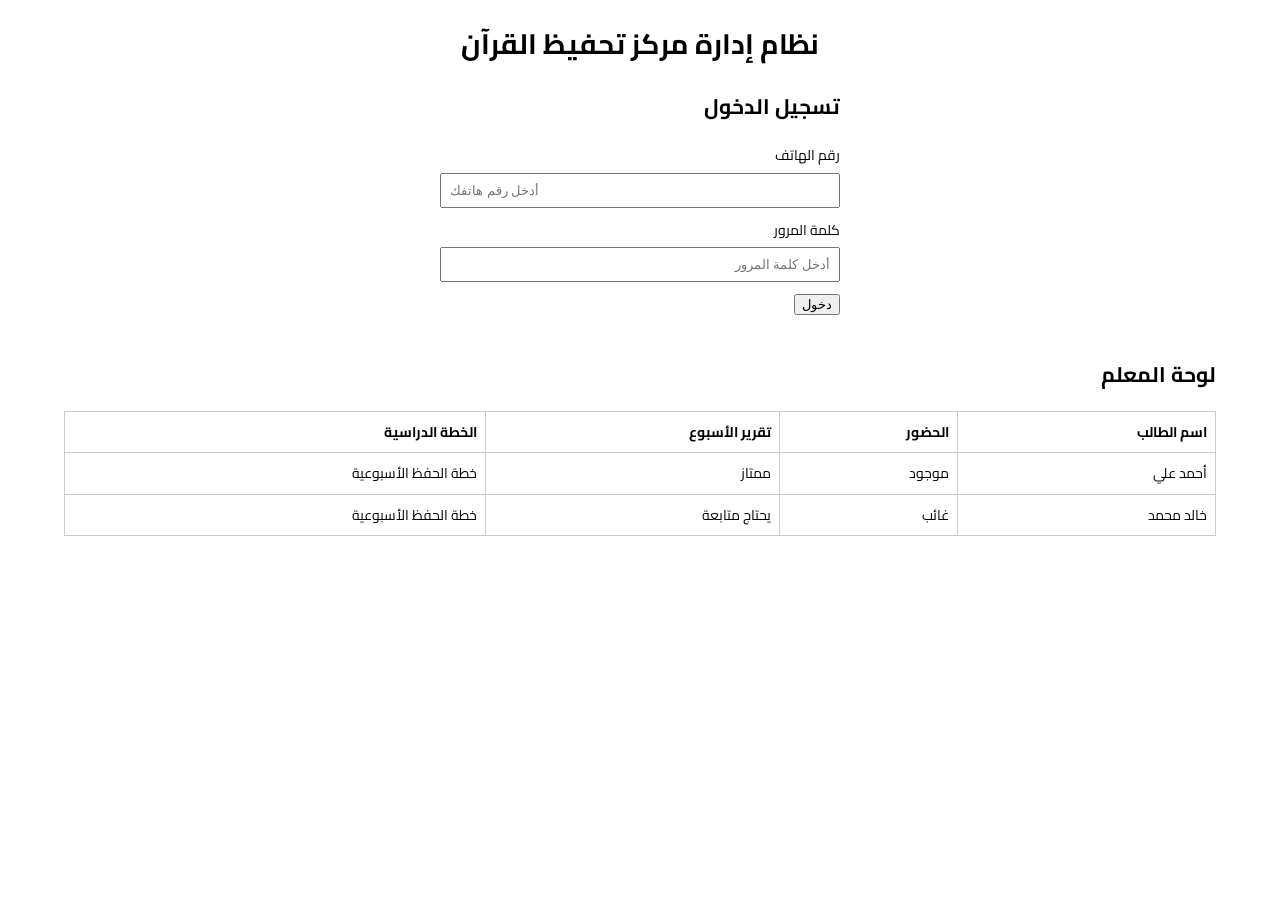
==== index.html @ 54df9998 "Add basic Arabic RTL HTML page" ====
<!DOCTYPE html>
<html dir="rtl" lang="ar">
<head>
  <meta charset="UTF-8">
  <meta name="viewport" content="width=device-width, initial-scale=1.0">
  <title>مركز تحفيظ القرآن</title>
  <link href="https://fonts.googleapis.com/css2?family=Cairo:wght@400;700&display=swap" rel="stylesheet">
  <style>
    body {
      font-family: 'Cairo', sans-serif;
      font-size: 14px;
      line-height: 1.75;
      direction: rtl;
      text-align: right;
      margin: 0;
      padding: 0;
    }
    .container {
      width: 90%;
      margin: 20px auto;
    }
    .header {
      text-align: center;
      margin-bottom: 20px;
    }
    .login-form {
      max-width: 400px;
      margin: auto;
    }
    .login-form label {
      display: block;
      margin-bottom: 5px;
    }
    .login-form input {
      width: 100%;
      padding: 8px;
      margin-bottom: 10px;
      box-sizing: border-box;
    }
    .dashboard {
      margin-top: 40px;
    }
    table {
      width: 100%;
      border-collapse: collapse;
    }
    th, td {
      border: 1px solid #ccc;
      padding: 8px;
      text-align: right;
    }
  </style>
</head>
<body>
  <div class="container">
    <h1 class="header">نظام إدارة مركز تحفيظ القرآن</h1>

    <div class="login-form">
      <h2>تسجيل الدخول</h2>
      <form>
        <label for="phone">رقم الهاتف</label>
        <input type="tel" id="phone" placeholder="أدخل رقم هاتفك" required>

        <label for="password">كلمة المرور</label>
        <input type="password" id="password" placeholder="أدخل كلمة المرور" required>

        <button type="submit">دخول</button>
      </form>
    </div>

    <div class="dashboard">
      <h2>لوحة المعلم</h2>
      <table>
        <thead>
          <tr>
            <th>اسم الطالب</th>
            <th>الحضور</th>
            <th>تقرير الأسبوع</th>
            <th>الخطة الدراسية</th>
          </tr>
        </thead>
        <tbody>
          <tr>
            <td>أحمد علي</td>
            <td>موجود</td>
            <td>ممتاز</td>
            <td>خطة الحفظ الأسبوعية</td>
          </tr>
          <tr>
            <td>خالد محمد</td>
            <td>غائب</td>
            <td>يحتاج متابعة</td>
            <td>خطة الحفظ الأسبوعية</td>
          </tr>
        </tbody>
      </table>
    </div>

  </div>
</body>
</html>
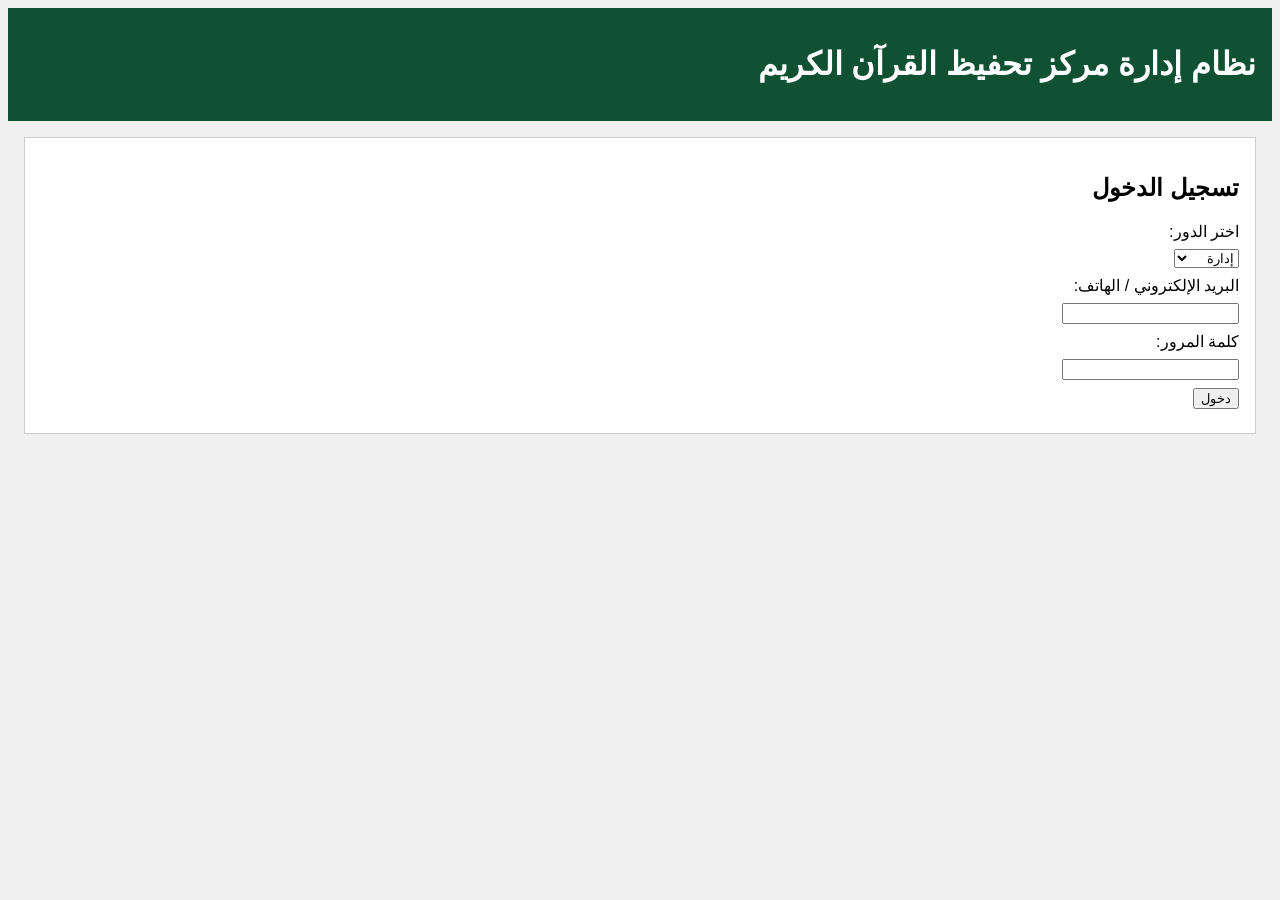
==== commit bbd82cdf: "Add basic Arabic HTML prototype" ====
--- a/index.html
+++ b/index.html
@@ -1,101 +1,80 @@
 <!DOCTYPE html>
-<html dir="rtl" lang="ar">
+<html lang="ar" dir="rtl">
 <head>
-  <meta charset="UTF-8">
-  <meta name="viewport" content="width=device-width, initial-scale=1.0">
-  <title>مركز تحفيظ القرآن</title>
-  <link href="https://fonts.googleapis.com/css2?family=Cairo:wght@400;700&display=swap" rel="stylesheet">
-  <style>
-    body {
-      font-family: 'Cairo', sans-serif;
-      font-size: 14px;
-      line-height: 1.75;
-      direction: rtl;
-      text-align: right;
-      margin: 0;
-      padding: 0;
-    }
-    .container {
-      width: 90%;
-      margin: 20px auto;
-    }
-    .header {
-      text-align: center;
-      margin-bottom: 20px;
-    }
-    .login-form {
-      max-width: 400px;
-      margin: auto;
-    }
-    .login-form label {
-      display: block;
-      margin-bottom: 5px;
-    }
-    .login-form input {
-      width: 100%;
-      padding: 8px;
-      margin-bottom: 10px;
-      box-sizing: border-box;
-    }
-    .dashboard {
-      margin-top: 40px;
-    }
-    table {
-      width: 100%;
-      border-collapse: collapse;
-    }
-    th, td {
-      border: 1px solid #ccc;
-      padding: 8px;
-      text-align: right;
-    }
-  </style>
+<meta charset="UTF-8">
+<meta name="viewport" content="width=device-width, initial-scale=1.0">
+<title>نظام إدارة مركز التحفيظ</title>
+<style>
+ body {
+   font-family: sans-serif;
+   background: #f0f0f0;
+   direction: rtl;
+   text-align: right;
+ }
+ header {
+   background: #0f5132;
+   color: white;
+   padding: 1rem;
+ }
+ main {
+   padding: 1rem;
+ }
+ section {
+   margin-bottom: 2rem;
+   background: #fff;
+   border: 1px solid #ccc;
+   padding: 1rem;
+ }
+ label, input, button {
+   display: block;
+   margin: 0.5rem 0;
+ }
+</style>
 </head>
 <body>
-  <div class="container">
-    <h1 class="header">نظام إدارة مركز تحفيظ القرآن</h1>
+<header>
+  <h1>نظام إدارة مركز تحفيظ القرآن الكريم</h1>
+</header>
+<main>
+  <section id="login">
+    <h2>تسجيل الدخول</h2>
+    <form>
+      <label for="role">اختر الدور:</label>
+      <select id="role">
+        <option value="admin">إدارة</option>
+        <option value="teacher">معلم</option>
+        <option value="parent">ولي أمر</option>
+      </select>
+      <label for="email">البريد الإلكتروني / الهاتف:</label>
+      <input type="text" id="email">
+      <label for="password">كلمة المرور:</label>
+      <input type="password" id="password">
+      <button type="button" onclick="login()">دخول</button>
+    </form>
+  </section>
 
-    <div class="login-form">
-      <h2>تسجيل الدخول</h2>
-      <form>
-        <label for="phone">رقم الهاتف</label>
-        <input type="tel" id="phone" placeholder="أدخل رقم هاتفك" required>
+  <section id="admin" style="display:none;">
+    <h2>لوحة الإدارة</h2>
+    <p>إدارة المعلمين والطلاب والجداول والتقارير.</p>
+    <!-- المزيد من المكونات هنا -->
+  </section>
 
-        <label for="password">كلمة المرور</label>
-        <input type="password" id="password" placeholder="أدخل كلمة المرور" required>
+  <section id="teacher" style="display:none;">
+    <h2>لوحة المعلم</h2>
+    <p>إدارة الطلاب والتقارير اليومية والحضور.</p>
+  </section>
 
-        <button type="submit">دخول</button>
-      </form>
-    </div>
-
-    <div class="dashboard">
-      <h2>لوحة المعلم</h2>
-      <table>
-        <thead>
-          <tr>
-            <th>اسم الطالب</th>
-            <th>الحضور</th>
-            <th>تقرير الأسبوع</th>
-            <th>الخطة الدراسية</th>
-          </tr>
-        </thead>
-        <tbody>
-          <tr>
-            <td>أحمد علي</td>
-            <td>موجود</td>
-            <td>ممتاز</td>
-            <td>خطة الحفظ الأسبوعية</td>
-          </tr>
-          <tr>
-            <td>خالد محمد</td>
-            <td>غائب</td>
-            <td>يحتاج متابعة</td>
-            <td>خطة الحفظ الأسبوعية</td>
-          </tr>
-        </tbody>
-      </table>
-    </div>
-
-  </div>
+  <section id="parent" style="display:none;">
+    <h2>لوحة ولي الأمر</h2>
+    <p>عرض تقارير الأبناء المعتمدة والخطط والحضور.</p>
+  </section>
+</main>
+<script>
+function login() {
+  const role = document.getElementById('role').value;
+  document.getElementById('login').style.display = 'none';
+  document.getElementById(role).style.display = 'block';
+}
+</script>
 </body>
 </html>
